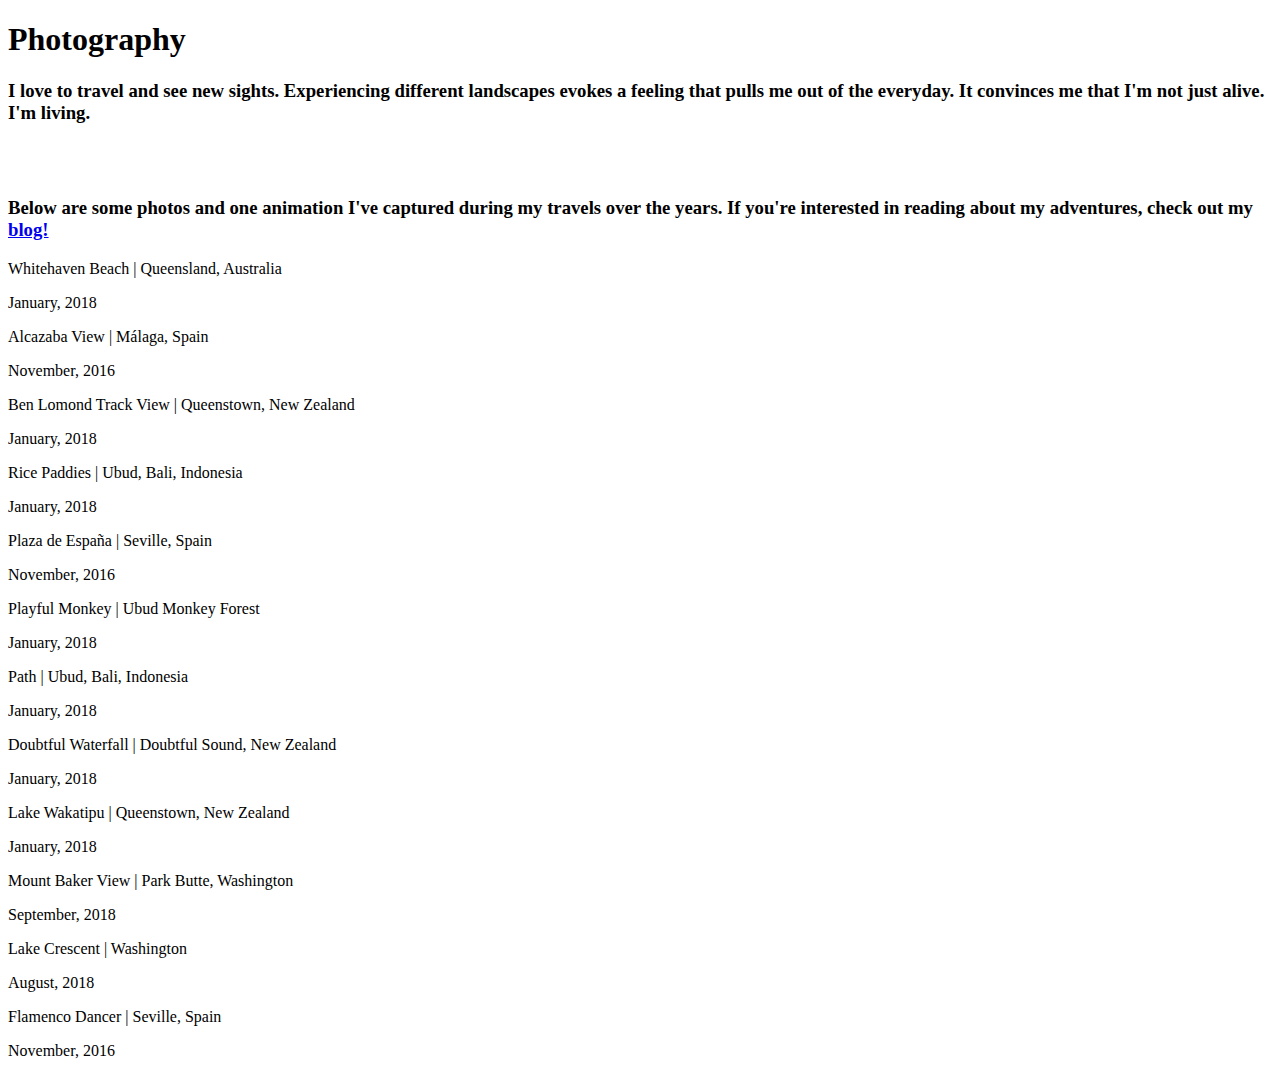
==== photog.html @ c1360b23 "added files via upload" ====
<!DOCTYPE html>
<html lang="en" dir="ltr">

<head>
  <link rel="stylesheet" href="css/style.css">
  <link href="https://fonts.googleapis.com/css?family=Raleway" rel="stylesheet">
  <link href="https://fonts.googleapis.com/css?family=Charmonman|Dancing+Script|Quattrocento|Raleway|Satisfy" rel="stylesheet">
  <link rel="stylesheet" href="https://stackpath.bootstrapcdn.com/bootstrap/4.2.1/css/bootstrap.min.css" integrity="sha384-GJzZqFGwb1QTTN6wy59ffF1BuGJpLSa9DkKMp0DgiMDm4iYMj70gZWKYbI706tWS" crossorigin="anonymous">
  <link href="https://fonts.googleapis.com/css?family=Handlee" rel="stylesheet">
  <link href="https://fonts.googleapis.com/css?family=Open+Sans:300" rel="stylesheet">
  <link rel="stylesheet" href="https://use.fontawesome.com/releases/v5.7.1/css/all.css" integrity="sha384-fnmOCqbTlWIlj8LyTjo7mOUStjsKC4pOpQbqyi7RrhN7udi9RwhKkMHpvLbHG9Sr" crossorigin="anonymous">
  <meta charset="utf-8">

  <script src="https://code.jquery.com/jquery-3.3.1.slim.min.js" integrity="sha384-q8i/X+965DzO0rT7abK41JStQIAqVgRVzpbzo5smXKp4YfRvH+8abtTE1Pi6jizo" crossorigin="anonymous"></script>
  <script src="https://cdnjs.cloudflare.com/ajax/libs/popper.js/1.14.6/umd/popper.min.js" integrity="sha384-wHAiFfRlMFy6i5SRaxvfOCifBUQy1xHdJ/yoi7FRNXMRBu5WHdZYu1hA6ZOblgut" crossorigin="anonymous"></script>
  <script src="https://stackpath.bootstrapcdn.com/bootstrap/4.2.1/js/bootstrap.min.js" integrity="sha384-B0UglyR+jN6CkvvICOB2joaf5I4l3gm9GU6Hc1og6Ls7i6U/mkkaduKaBhlAXv9k" crossorigin="anonymous"></script>
</head>

  <title>Janee McNeil Photography</title>
</head>

<body class="photogbody">
  <div class="photogintro">
      <h1 class="photogheader">Photography</h1>
      <h3 class="photogquote">I love to travel and see new sights. Experiencing different landscapes evokes a feeling that pulls me out of the everyday. It convinces me that I'm not just alive. I'm <strong>living</strong>.</h3>
    </br>
    </br>
    <h3 class="photogquote">Below are some photos and one animation I've captured during my travels over the years. If you're interested in reading about my adventures, check out my <a class="photogquote" href="https://janeetravels.wordpress.com">blog!</a></h3>
    <i class="fas fa-angle-down down-arrow fa-4x"></i>
  </div>


  <!-- <div id="carouselExampleControls" class="carousel slide" data-ride="carousel">
    <div class="carousel-inner">

      <div class= "carousel-item active" data-interval= "1000">
        <img src= "images/airlie.jpg" class="d-block w-100"/>
      </div>

      <div class="carousel-item" data-interval="1000">
        <img src="images/supmtn.jpg" class="d-block w-100"/>
      </div>
    </div>
    <a class="carousel-control-prev" href="#carouselExampleControls" role="button" data-slide="prev">
    <span class="carousel-control-prev-icon" aria-hidden="true"></span>
    <span class="sr-only">Previous</span>
  </a>
  <a class="carousel-control-next" href="#carouselExampleControls" role="button" data-slide="next">
    <span class="carousel-control-next-icon" aria-hidden="true"></span>
    <span class="sr-only">Next</span>
  </a>
</div> -->




<div class="parallax1">

</div>

      <div class="filler">
        <p class="photo-description">
          Whitehaven Beach | Queensland, Australia
        </p>
        <p class="sub-description">
          January, 2018
        </p>
      </div>

      <div class="parallax2">

      </div>
      <div class="filler">
        <p class="photo-description">
          Alcazaba View | Málaga, Spain
        </p>
        <p class="sub-description">
          November, 2016
        </p>
      </div>

      <div class="parallax3">

      </div>
      <div class="filler">
        <p class="photo-description">
          Ben Lomond Track View | Queenstown, New Zealand
        </p>
        <p class="sub-description">
          January, 2018
        </p>
      </div>

      <div class="parallax4">

      </div>
      <div class="filler">
        <p class="photo-description">
          Rice Paddies | Ubud, Bali, Indonesia
        </p>
        <p class="sub-description">
          January, 2018
        </p>
      </div>


      <div class="parallax5">

      </div>
      <div class="filler">
        <p class="photo-description">
          Plaza de España | Seville, Spain
        </p>
        <p class="sub-description">
          November, 2016
        </p>
      </div>

      <div class="parallax6">

      </div>
      <div class="filler">
        <p class="photo-description">
          Playful Monkey | Ubud Monkey Forest
        </p>
        <p class="sub-description">
          January, 2018
        </p>
      </div>

      <div class="parallax7">

      </div>
      <div class="filler">
        <p class="photo-description">
          Path | Ubud, Bali, Indonesia
        </p>
        <p class="sub-description">
          January, 2018
        </p>
      </div>

      <div class="parallax8">

      </div>
      <div class="filler">
        <p class="photo-description">
          Doubtful Waterfall | Doubtful Sound, New Zealand
        </p>
        <p class="sub-description">
          January, 2018
        </p>
      </div>

      <div class="parallax9">

      </div>
      <div class="filler">
        <p class="photo-description">
          Lake Wakatipu | Queenstown, New Zealand
        </p>
        <p class="sub-description">
          January, 2018
        </p>
      </div>

      <div class="parallax10">

      </div>
      <div class="filler">
        <p class="photo-description">
          Mount Baker View | Park Butte, Washington
        </p>
        <p class="sub-description">
          September, 2018
        </p>
      </div>

      <div class="parallax11">

      </div>
      <div class="filler">
        <p class="photo-description">
          Lake Crescent | Washington
        </p>
        <p class="sub-description">
          August, 2018
        </p>
      </div>

      <div class="parallax12">

      </div>
      <div class="filler">
        <p class="photo-description">
          Flamenco Dancer | Seville, Spain
        </p>
        <p class="sub-description">
          November, 2016
        </p>
      </div>


</body>

</html>
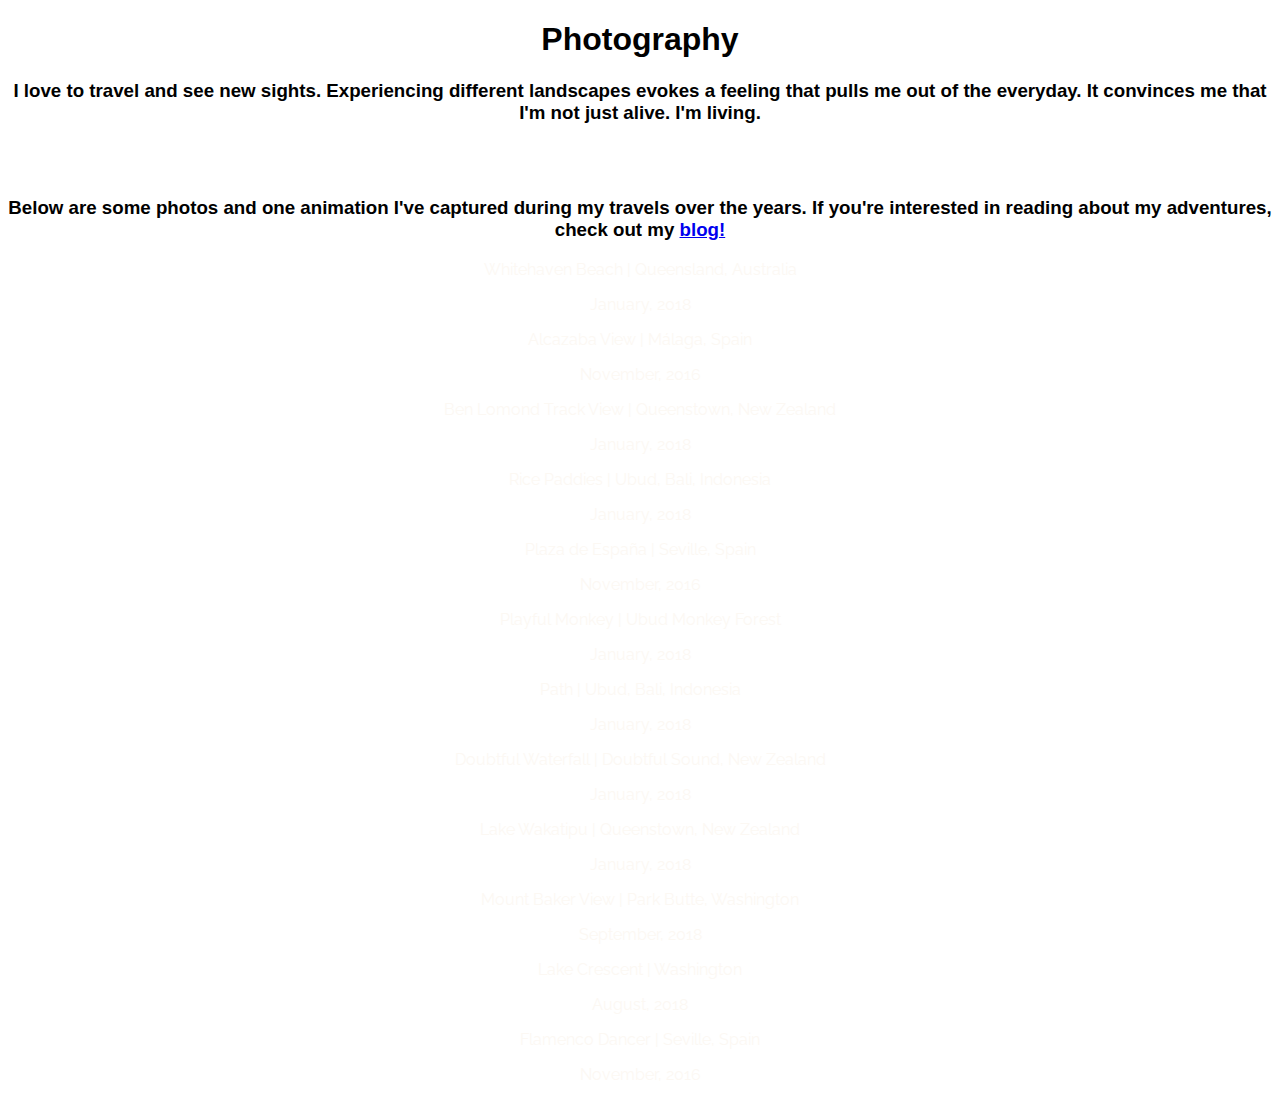
==== commit a6e4f13d: "updated href to /CSS" ====
--- a/photog.html
+++ b/photog.html
@@ -2,7 +2,7 @@
 <html lang="en" dir="ltr">
 
 <head>
-  <link rel="stylesheet" href="css/style.css">
+  <link rel="stylesheet" href="/CSS/style.css">
   <link href="https://fonts.googleapis.com/css?family=Raleway" rel="stylesheet">
   <link href="https://fonts.googleapis.com/css?family=Charmonman|Dancing+Script|Quattrocento|Raleway|Satisfy" rel="stylesheet">
   <link rel="stylesheet" href="https://stackpath.bootstrapcdn.com/bootstrap/4.2.1/css/bootstrap.min.css" integrity="sha384-GJzZqFGwb1QTTN6wy59ffF1BuGJpLSa9DkKMp0DgiMDm4iYMj70gZWKYbI706tWS" crossorigin="anonymous">
--- a/CSS/style.css
+++ b/CSS/style.css
@@ -0,0 +1,178 @@
+.satisfy{
+  color: #6E7DA2;
+  margin: 0 0 0 0;
+  padding-top: 50px;
+  padding-bottom: 10px;
+font-family: 'Satisfy', cursive;
+font-size: 90px;
+font-weight: lighter;
+}
+
+.intro{
+  background-color: #aedadd;
+  height: 660px;
+  /*overflow: auto;*/
+  position: relative;
+  margin-bottom: 0;
+}
+
+.surprise{
+  margin: 1em;
+}
+
+body{
+  margin: 0 0 0 0;
+  text-align: center;
+  font-family: sans-serif;
+}
+
+p{
+  font-family: 'Raleway', sans-serif;
+  color: #fcf8f3;
+}
+
+.subheader{
+  font-size: 20px;
+  color: #fcf8f3;
+  font-weight: bold;
+}
+
+.eduinfo{
+  color: black;
+  /*width: 200px;
+  /*padding: 0 0 0 30em;*/
+  text-align: left;
+  line-height: 1.5;
+}
+
+#webdev{
+  font-size: 40px;
+  margin: 145px 0 32px 0;
+  color: #db996c;
+}
+
+.skill-row{
+overflow: auto;
+width: 50%;
+margin: 2em auto 2em auto;
+text-align: left;
+}
+
+#reading-img{
+  /*margin: 20px;
+  padding: 2em;*/
+  border-radius: 100%;
+  background-color: #e57b5e;
+  margin-right: 1em;
+  float: left;
+  width: 25%;
+}
+
+#codeicon{
+  /*margin: 20px;
+  padding: 2em;*/
+  border-radius: 100%;
+  margin-left: 1em;
+  float: right;
+  width: 25%;
+}
+
+#myskills{
+  font-size: 30px;
+  margin: 0;
+  padding: 10px;
+  color: black;
+}
+
+table{
+  width:50%;
+  margin-left: 25%;
+}
+
+td{
+  font-family: 'Raleway', sans-serif;
+  color: black;
+  padding: 10px;
+  text-align: left;
+}
+
+.middle{
+  overflow: auto;
+  background-color: #fcf8f3;
+  margin: 0;
+}
+
+/*.mtn{
+
+  height: 200px;
+  width: 100%;
+}*/
+.skills{
+  height: 200px;
+  background-color: #db996c;
+  margin: 0;
+}
+
+
+.bottomcloud{
+  position: absolute;
+  top: 20%;
+  right: 15%;
+}
+
+.topcloud{
+  position: absolute;
+  top: 3%;
+  left: 10% ;
+}
+
+
+
+hr{
+  margin: 0;
+}
+
+.bottom-container{
+  background-color: #aedadd;
+  position: relative;
+  margin: 0 0 0 0;
+
+  overflow: auto;
+}
+
+.butn {
+  -webkit-border-radius: 15;
+  -moz-border-radius: 15;
+  border-radius: 15px;
+  -webkit-box-shadow: 0px 1px 3px fcf8f3;
+  -moz-box-shadow: 0px 1px 3px fcf8f3;
+  box-shadow: 0px 1px 3px fcf8f3;
+    font-family: sans-serif;
+  color: #fcf8f3;
+  font-size: 20px;
+  background: #db996c;
+  padding: 10px 20px 10px 20px;
+  text-decoration: none;
+  margin: 5em;
+}
+
+.butn:hover {
+  background: #fcf8f3;
+  text-decoration: none;
+  color: #db996c;
+}
+
+.footer-link{
+  font-family: 'Raleway', sans-serif;
+  color: black;
+  margin: 7em;
+  text-decoration: none;
+}
+
+.footer-link:hover{
+  color: #fcf8f3;
+}
+
+.copyright{
+  font-size: 0.75rem;
+}
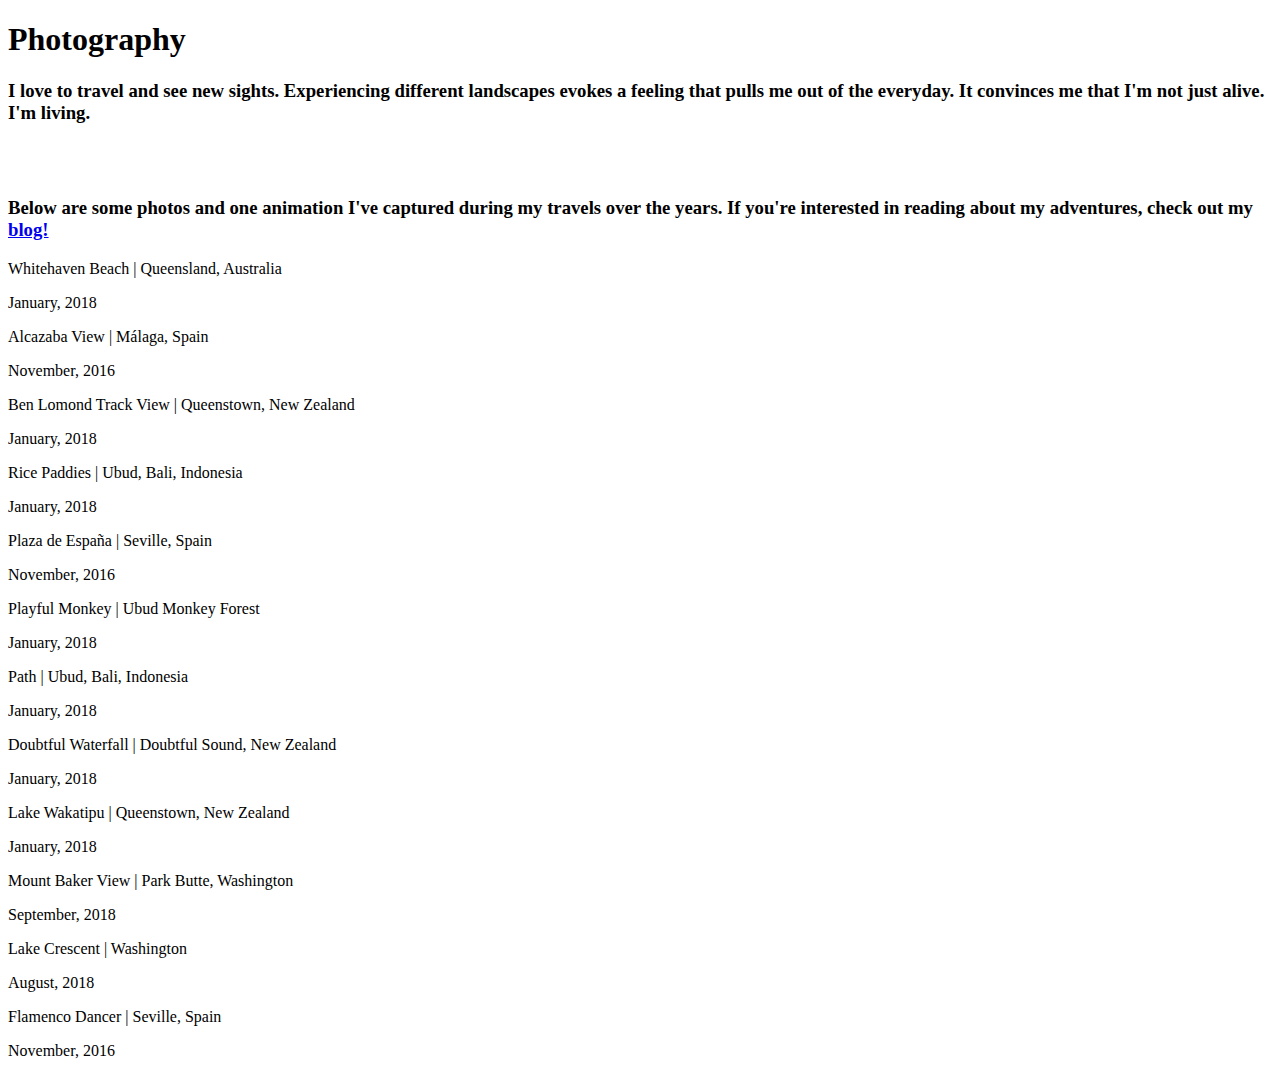
==== commit 7d60e596: "changed href to /css" ====
--- a/photog.html
+++ b/photog.html
@@ -2,7 +2,7 @@
 <html lang="en" dir="ltr">
 
 <head>
-  <link rel="stylesheet" href="/CSS/style.css">
+  <link rel="stylesheet" href="/css/style.css">
   <link href="https://fonts.googleapis.com/css?family=Raleway" rel="stylesheet">
   <link href="https://fonts.googleapis.com/css?family=Charmonman|Dancing+Script|Quattrocento|Raleway|Satisfy" rel="stylesheet">
   <link rel="stylesheet" href="https://stackpath.bootstrapcdn.com/bootstrap/4.2.1/css/bootstrap.min.css" integrity="sha384-GJzZqFGwb1QTTN6wy59ffF1BuGJpLSa9DkKMp0DgiMDm4iYMj70gZWKYbI706tWS" crossorigin="anonymous">
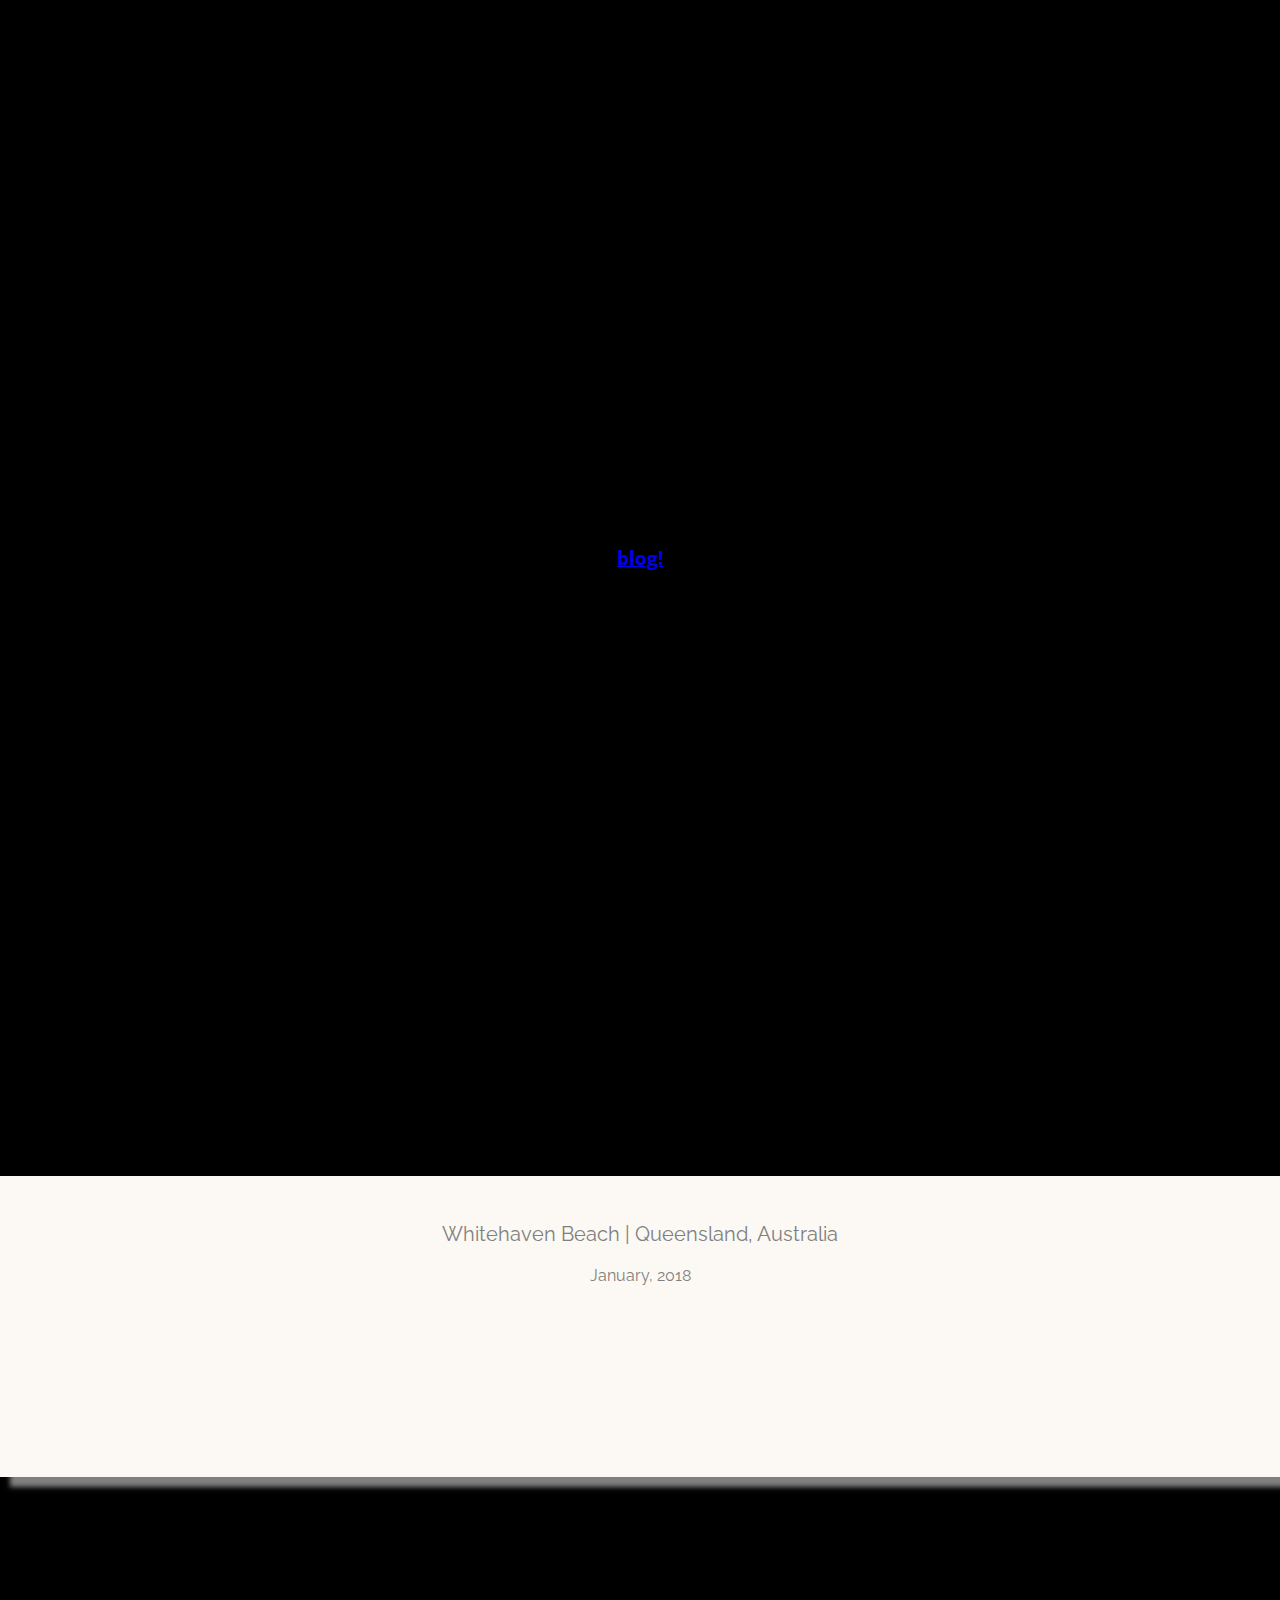
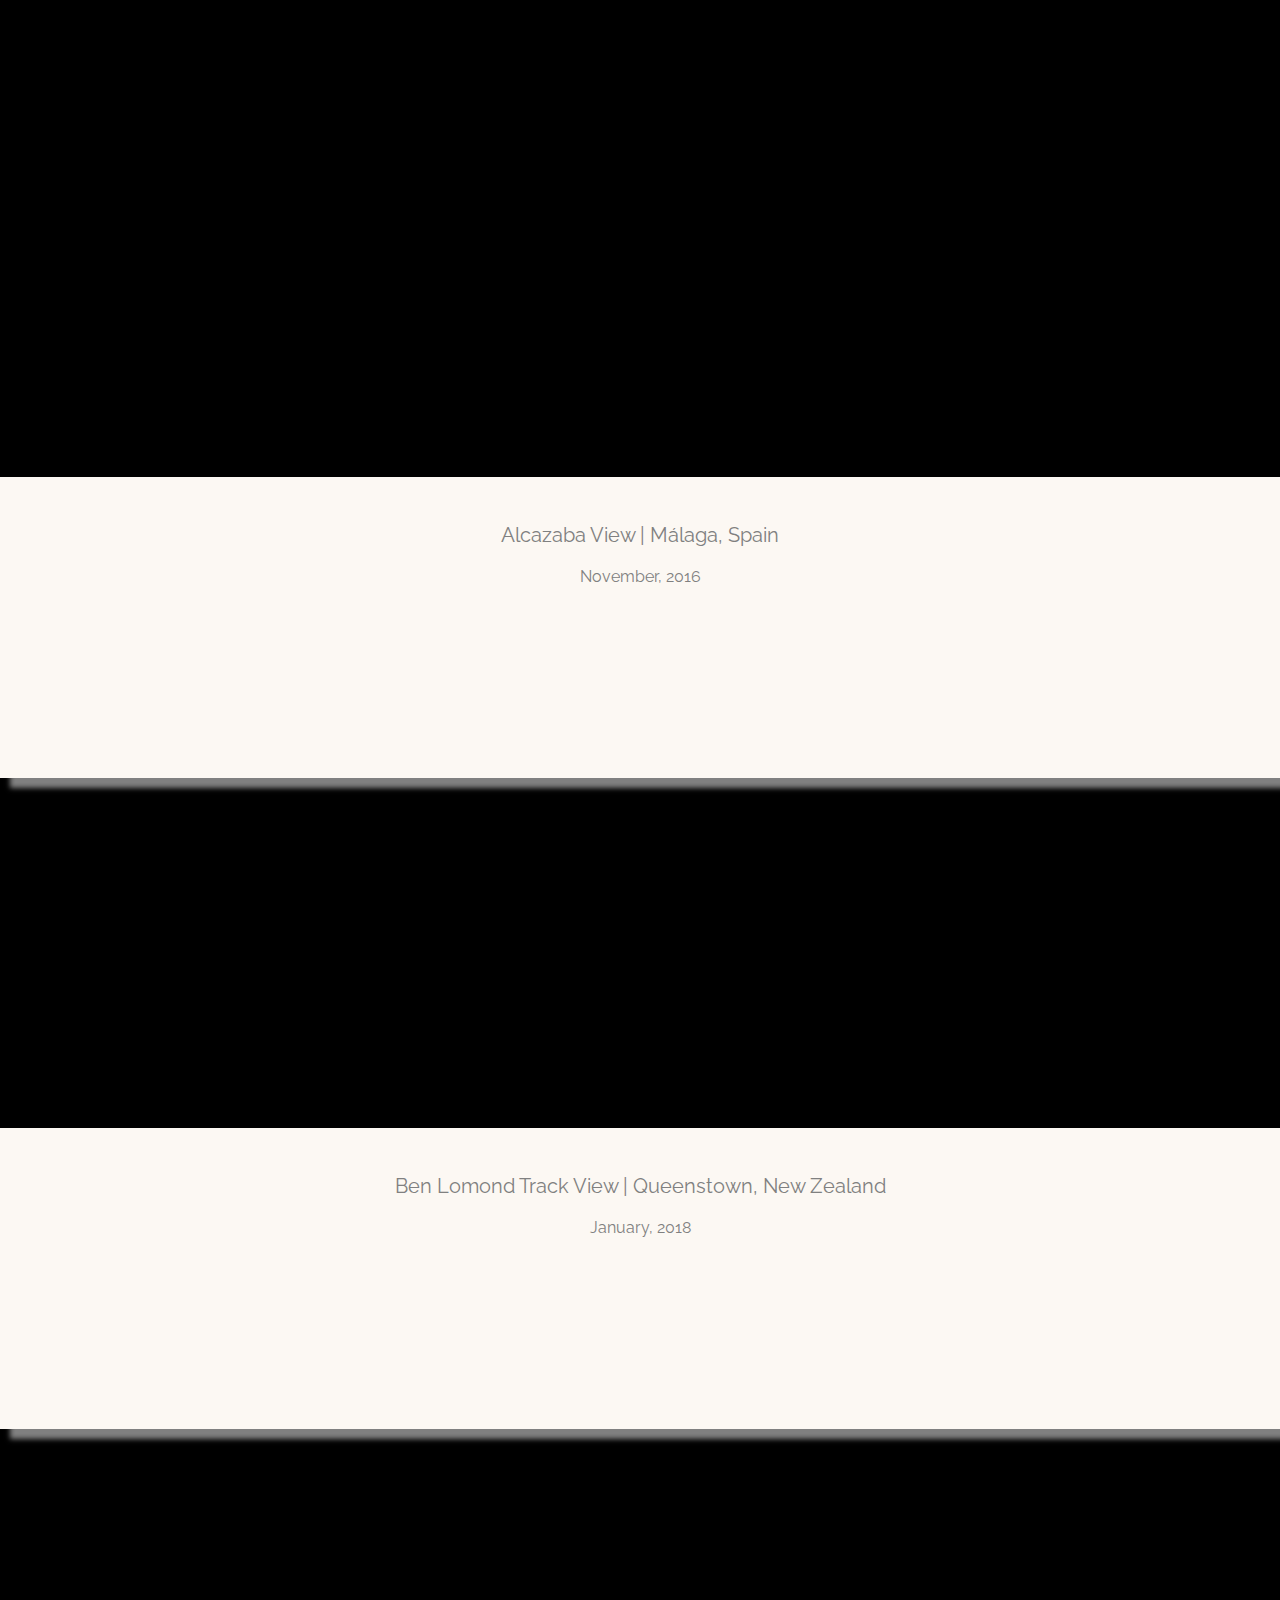
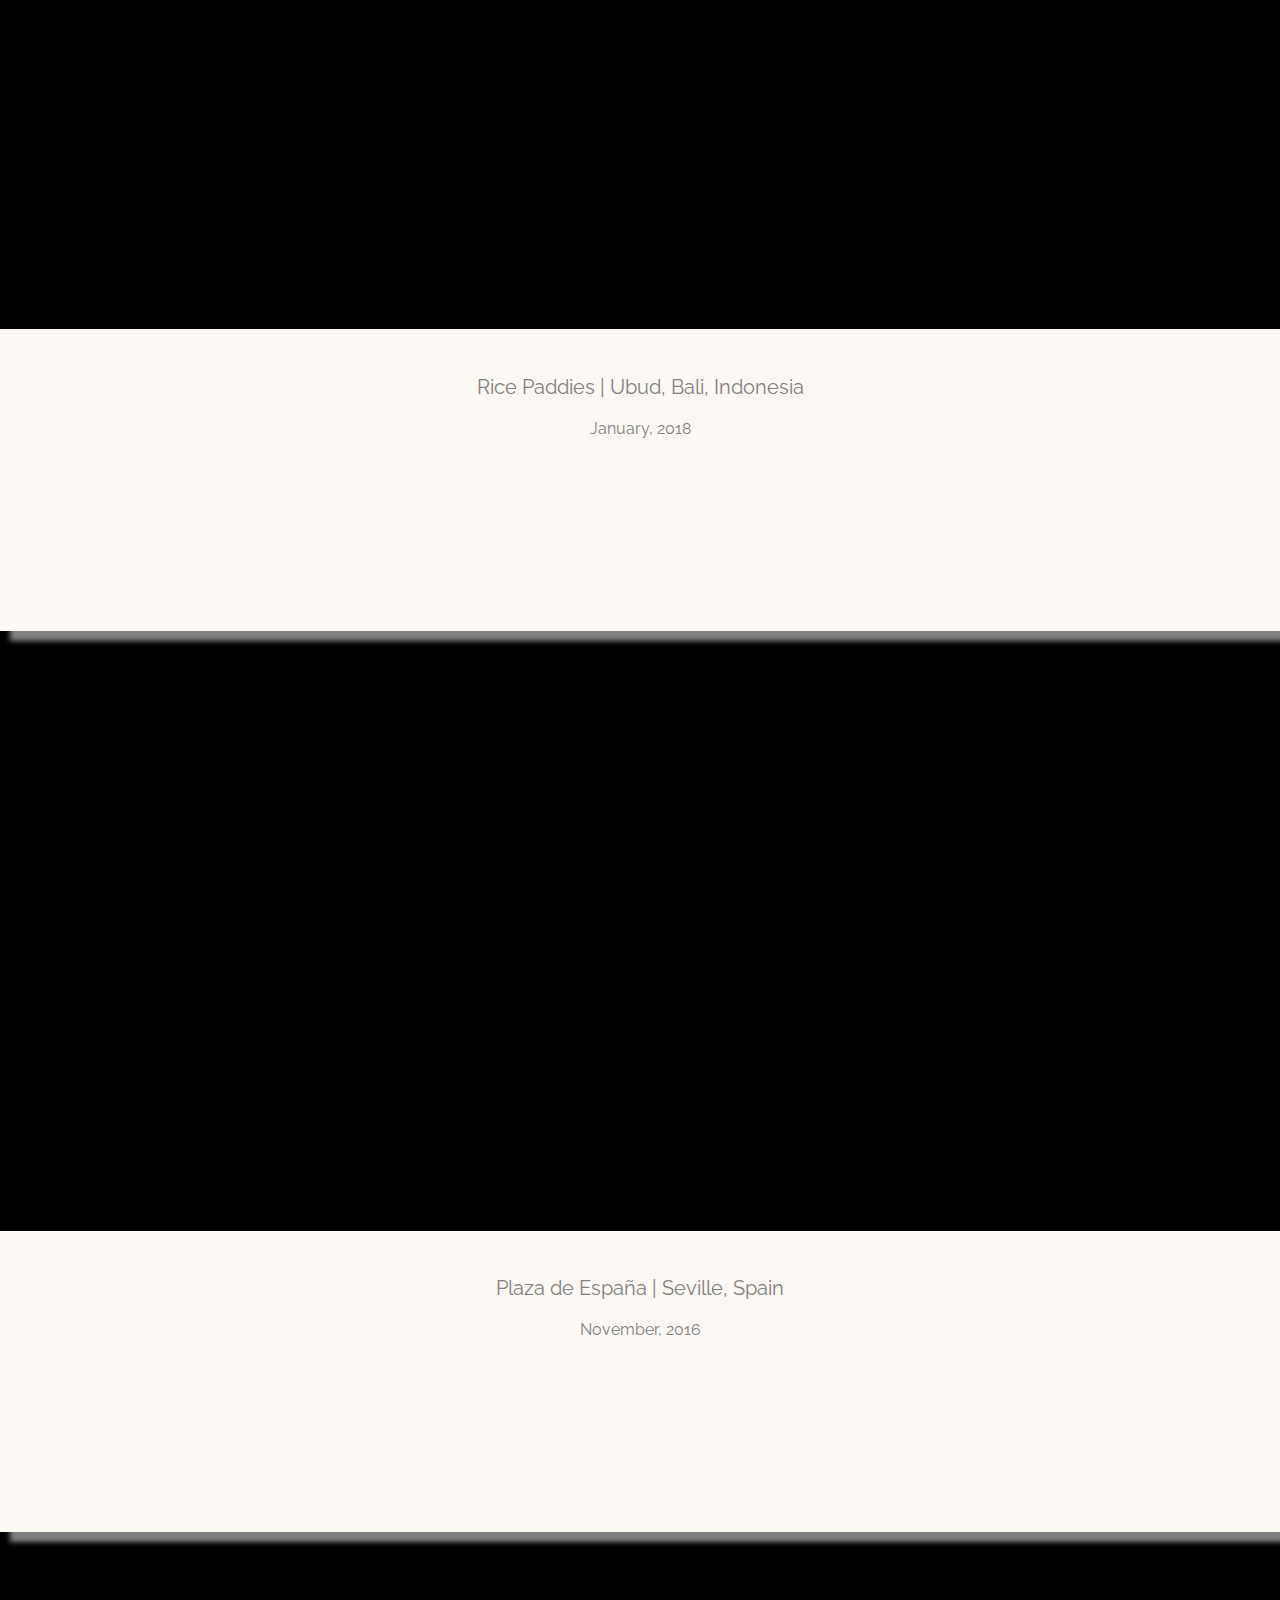
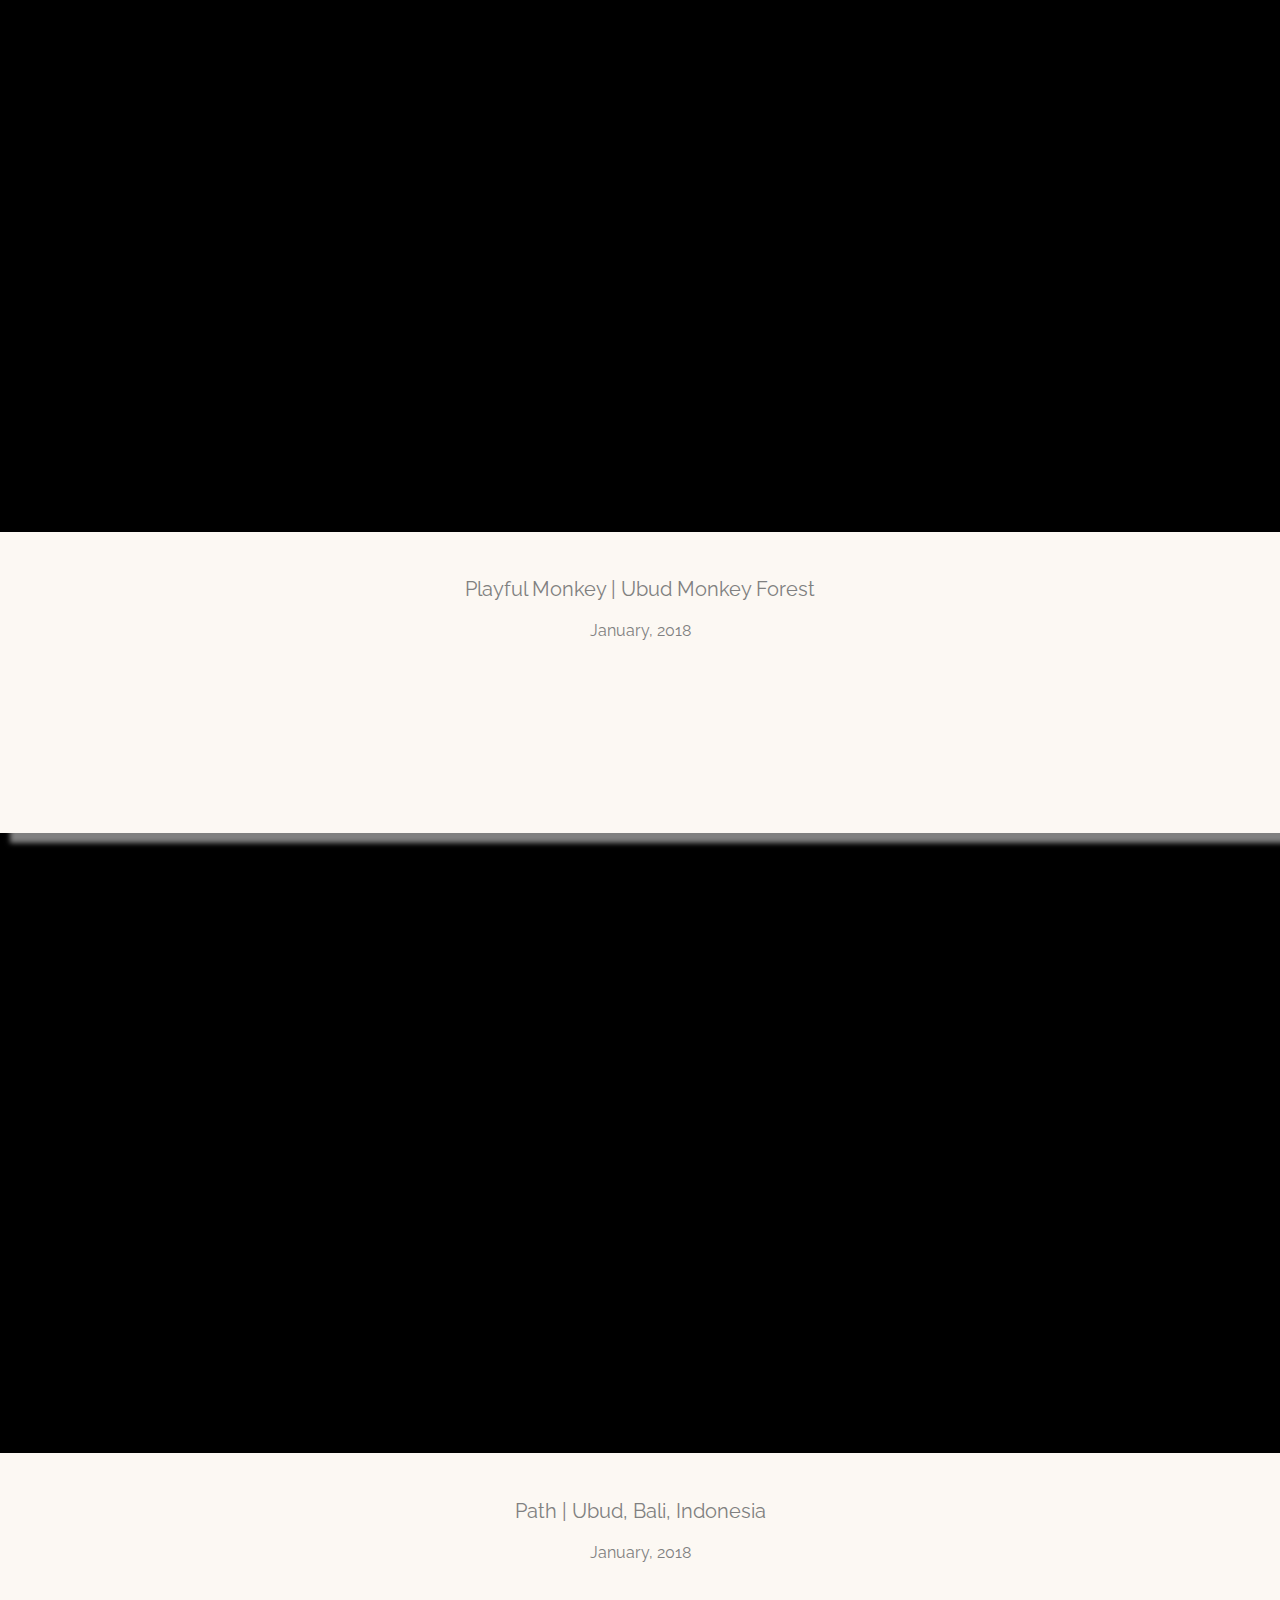
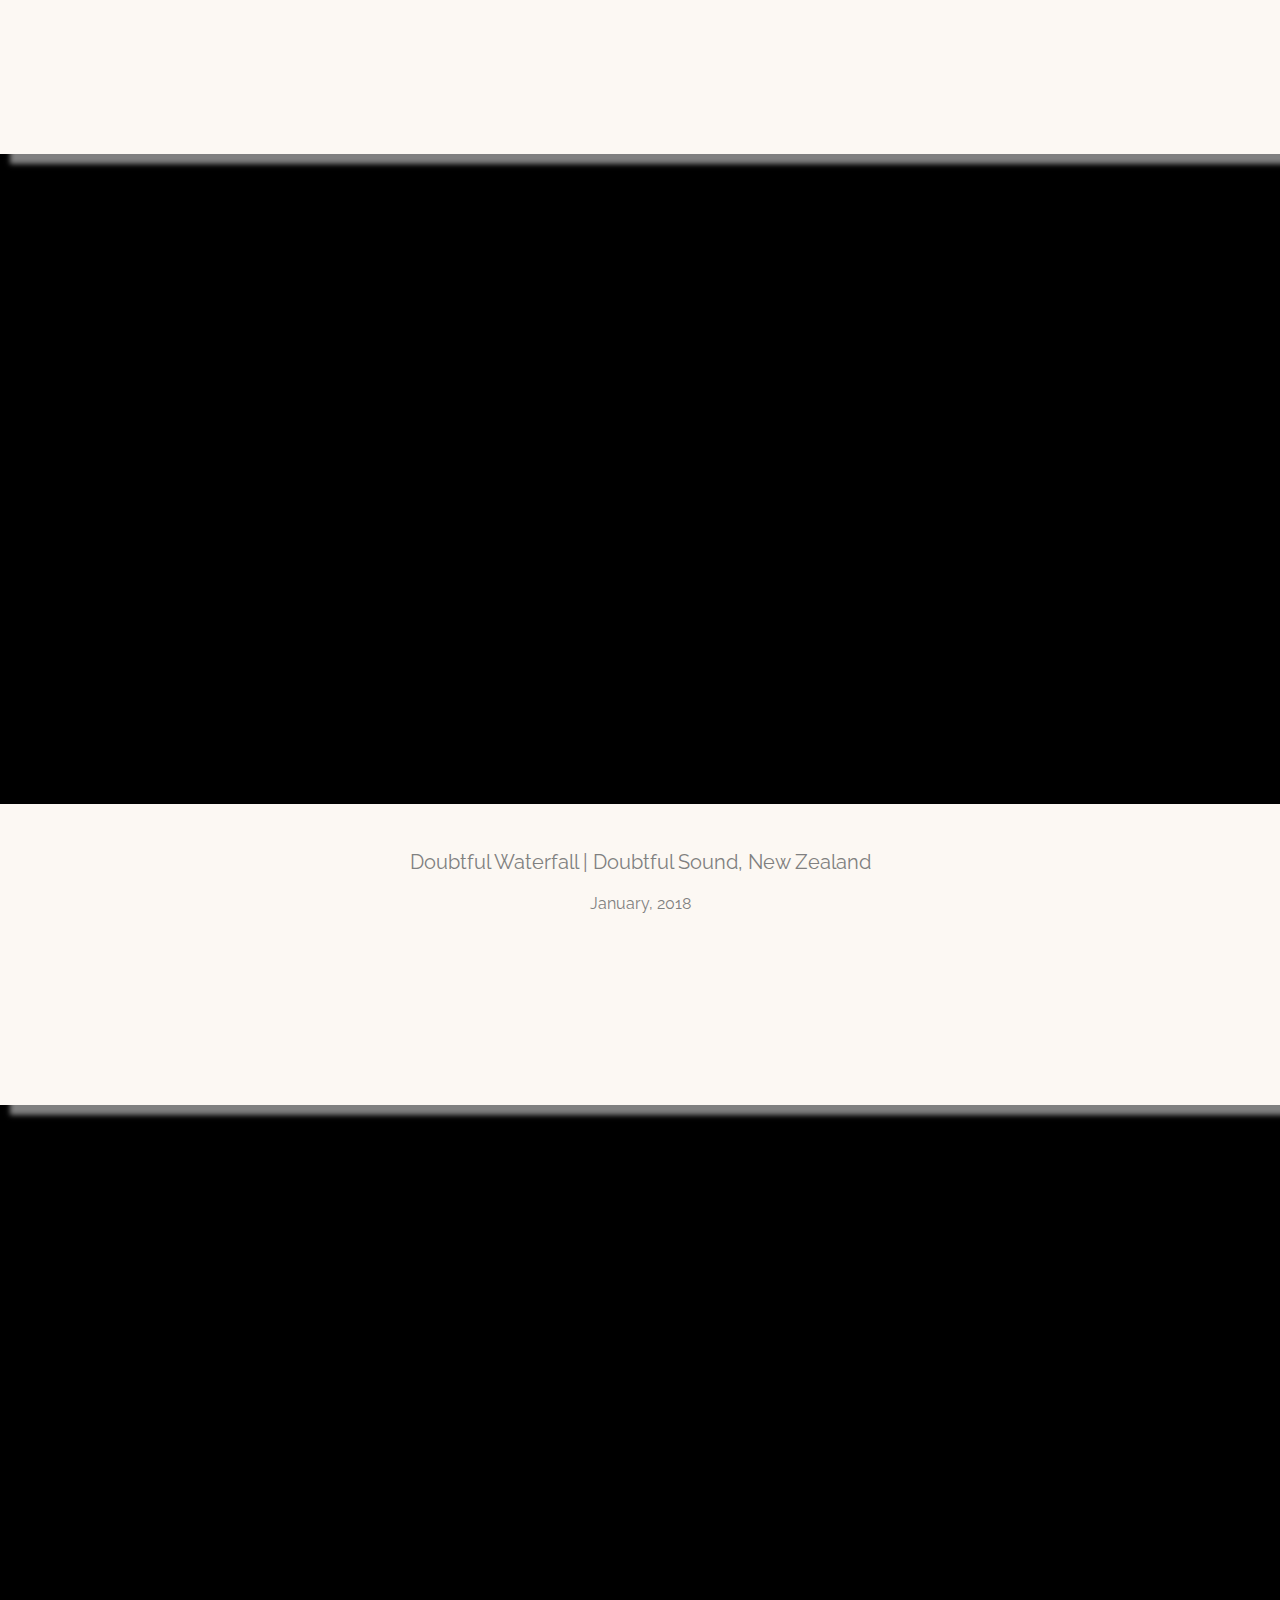
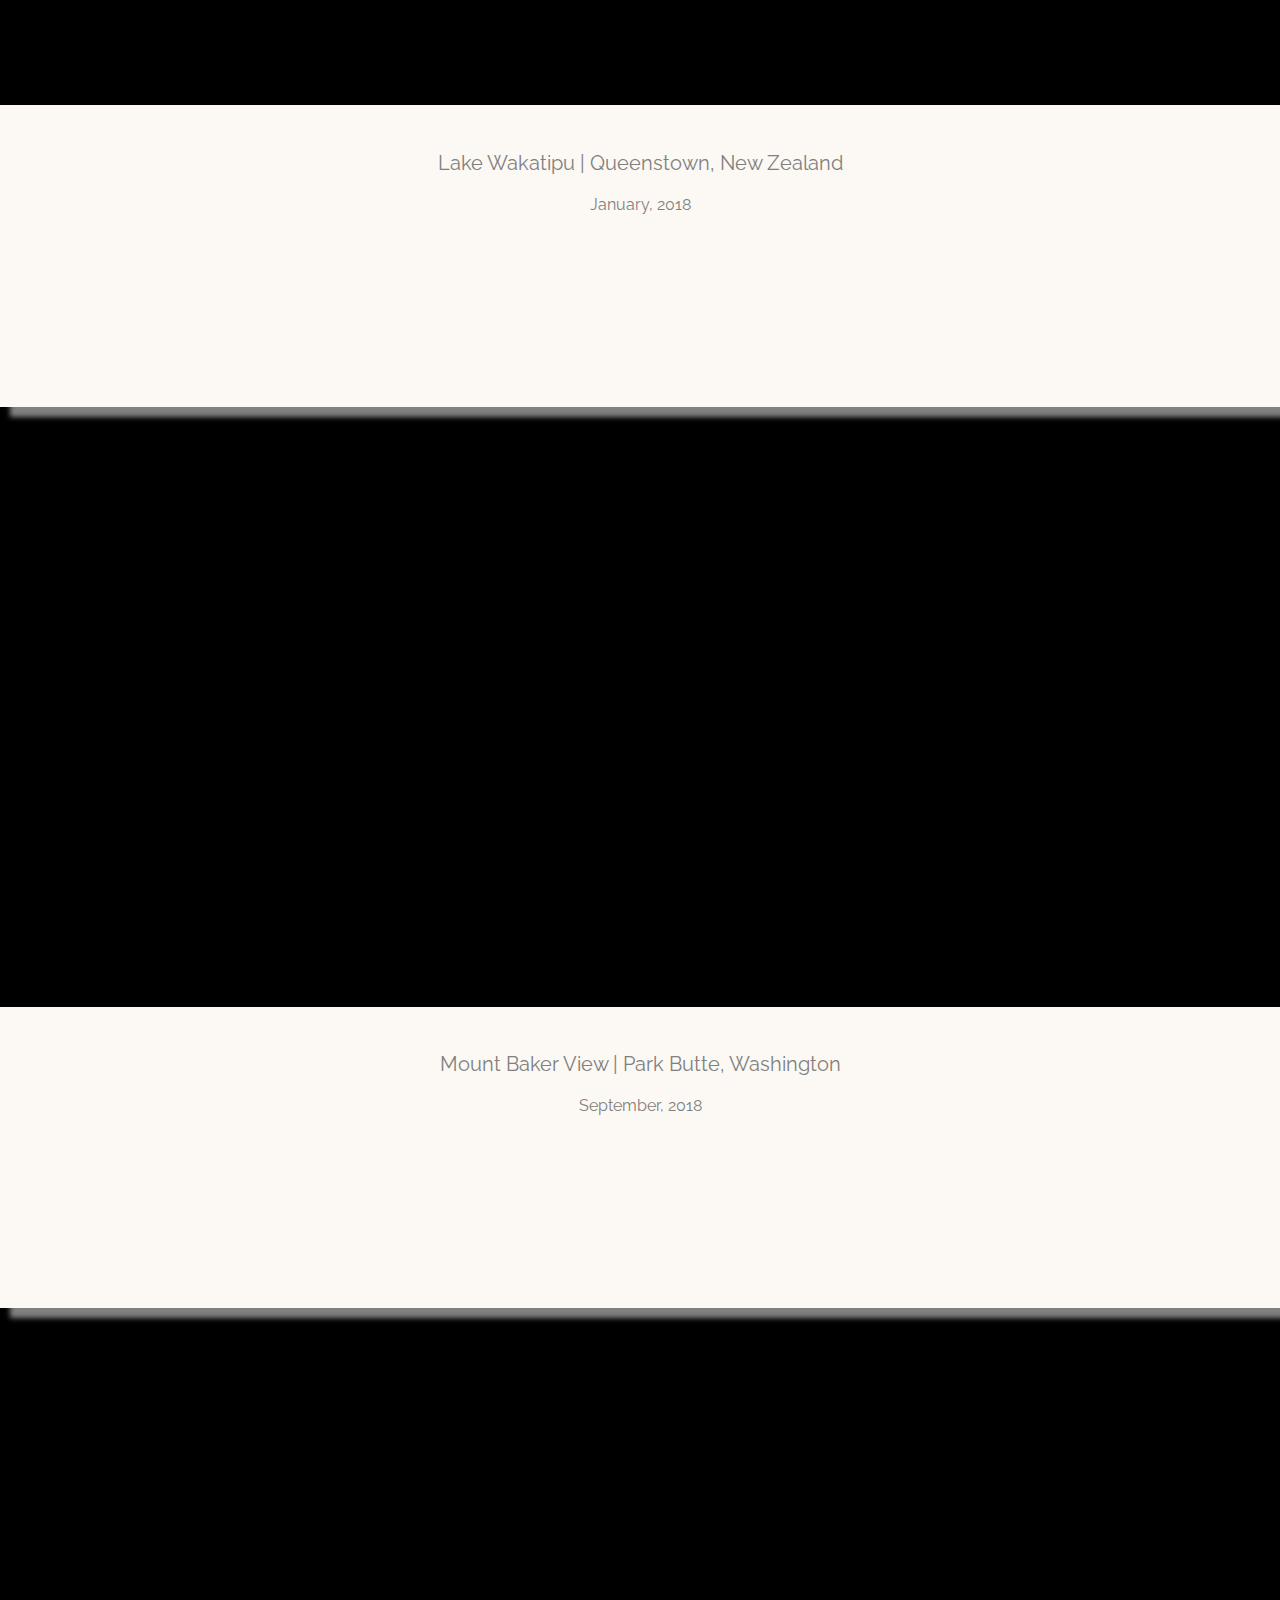
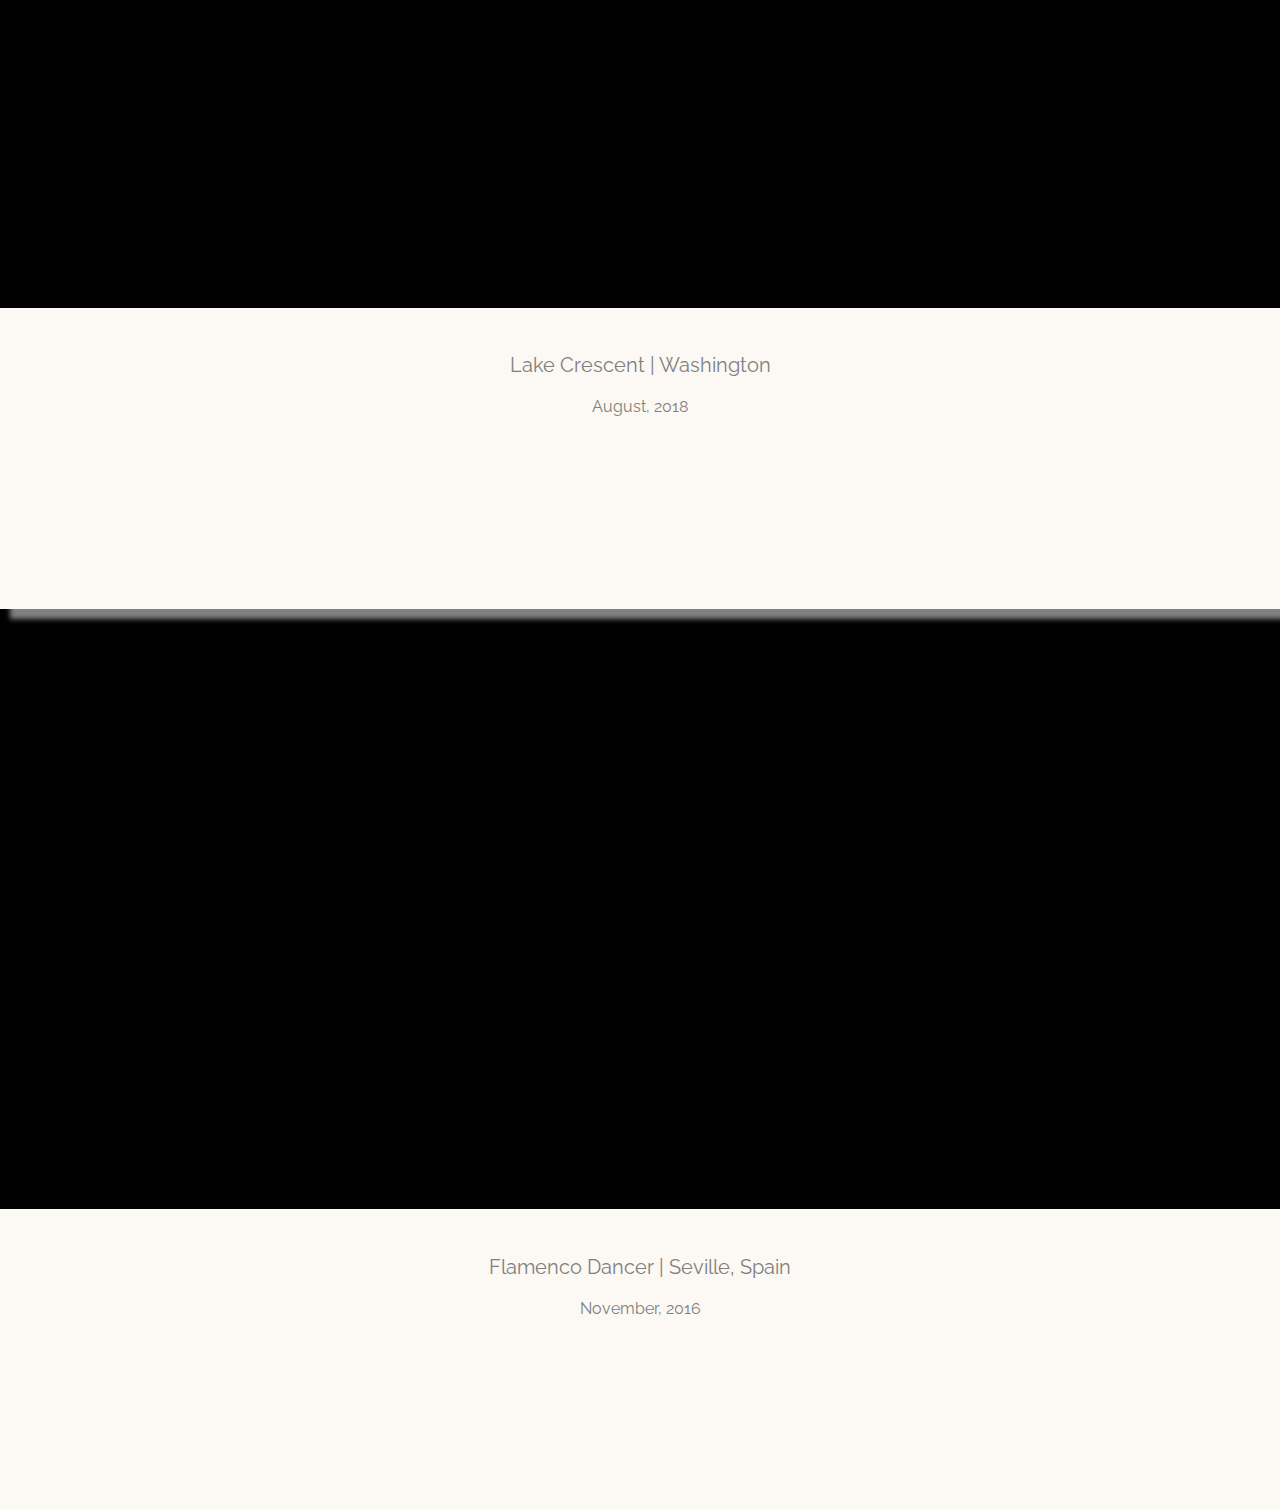
==== commit fb5a2f1f: "changed css href" ====
--- a/photog.html
+++ b/photog.html
@@ -2,7 +2,7 @@
 <html lang="en" dir="ltr">
 
 <head>
-  <link rel="stylesheet" href="/css/style.css">
+  <link rel="stylesheet" href="CSS/style.css">
   <link href="https://fonts.googleapis.com/css?family=Raleway" rel="stylesheet">
   <link href="https://fonts.googleapis.com/css?family=Charmonman|Dancing+Script|Quattrocento|Raleway|Satisfy" rel="stylesheet">
   <link rel="stylesheet" href="https://stackpath.bootstrapcdn.com/bootstrap/4.2.1/css/bootstrap.min.css" integrity="sha384-GJzZqFGwb1QTTN6wy59ffF1BuGJpLSa9DkKMp0DgiMDm4iYMj70gZWKYbI706tWS" crossorigin="anonymous">
--- a/CSS/style.css
+++ b/CSS/style.css
@@ -0,0 +1,389 @@
+.satisfy{
+  color: #6E7DA2;
+  margin: 0 0 0 0;
+  padding-top: 50px;
+  padding-bottom: 10px;
+font-family: 'Satisfy', cursive;
+font-size: 90px;
+font-weight: lighter;
+}
+
+.intro{
+  background-color: #aedadd;
+  height: 660px;
+  /*overflow: auto;*/
+  position: relative;
+  margin-bottom: 0;
+}
+
+.surprise{
+  margin: 1em;
+}
+
+body{
+  margin: 0 0 0 0;
+  text-align: center;
+  font-family: sans-serif;
+}
+
+
+p{
+  font-family: 'Raleway', sans-serif;
+  color: #fcf8f3;
+}
+
+
+.subheader{
+  font-size: 20px;
+  color: #fcf8f3;
+  font-weight: bold;
+}
+
+.eduinfo{
+  color: black;
+  /*width: 200px;
+  /*padding: 0 0 0 30em;*/
+  text-align: left;
+  line-height: 1.5;
+}
+
+#webdev{
+  font-size: 40px;
+  margin: 145px 0 32px 0;
+  color: #db996c;
+}
+
+.skill-row{
+overflow: auto;
+width: 50%;
+margin: 2em auto 2em auto;
+text-align: left;
+}
+
+#reading-img{
+  /*margin: 20px;
+  padding: 2em;*/
+  border-radius: 100%;
+  background-color: #e57b5e;
+  margin-right: 1em;
+  float: left;
+  width: 25%;
+}
+
+#codeicon{
+  /*margin: 20px;
+  padding: 2em;*/
+  border-radius: 100%;
+  margin-left: 1em;
+  float: right;
+  width: 25%;
+}
+
+#myskills{
+  font-size: 30px;
+  margin: 0;
+  padding: 10px;
+  color: black;
+}
+
+table{
+  width:50%;
+  margin-left: 25%;
+}
+
+td{
+  font-family: 'Raleway', sans-serif;
+  color: black;
+  padding: 10px;
+  text-align: left;
+}
+
+.middle{
+  overflow: auto;
+  background-color: #fcf8f3;
+  margin: 0;
+}
+
+/*.mtn{
+
+  height: 200px;
+  width: 100%;
+}*/
+.skills{
+  height: 200px;
+  background-color: #db996c;
+  margin: 0;
+}
+
+
+.bottomcloud{
+  position: absolute;
+  top: 20%;
+  right: 15%;
+}
+
+.topcloud{
+  position: absolute;
+  top: 3%;
+  left: 10% ;
+}
+
+
+
+hr{
+  margin: 0;
+}
+
+.bottom-container{
+  background-color: #aedadd;
+  position: relative;
+  margin: 0 0 0 0;
+  overflow: auto;
+}
+
+.butn {
+  -webkit-border-radius: 15;
+  -moz-border-radius: 15;
+  border-radius: 15px;
+  -webkit-box-shadow: 0px 1px 3px fcf8f3;
+  -moz-box-shadow: 0px 1px 3px fcf8f3;
+  box-shadow: 0px 1px 3px fcf8f3;
+    font-family: sans-serif;
+  color: #fcf8f3;
+  font-size: 20px;
+  background: #db996c;
+  padding: 10px 20px 10px 20px;
+  text-decoration: none;
+  margin: 5em;
+}
+
+.butn:hover {
+  background: #fcf8f3;
+  text-decoration: none;
+  color: #db996c;
+}
+
+.footer-link{
+  font-family: 'Raleway', sans-serif;
+  color: black;
+  margin: 2em;
+  text-decoration: none;
+}
+
+.footer-link:hover{
+  color: #fcf8f3;
+}
+
+.copyright{
+  font-size: 0.75rem;
+}
+
+/* Everything that follows is for photog.html page*/
+
+
+
+
+
+
+
+.photogintro{
+margin: 8% 20% 20%;
+}
+
+.photogheader{
+  font-family: 'Raleway', sans-serif;
+  font-size: 70px;
+  padding-bottom: 15%;
+}
+
+.photogquote{
+  font-family: 'Open Sans', sans-serif;
+  text-align: center;
+}
+
+@keyframes blink {
+  from {color: black;}
+  to {color: grey;}
+}
+
+.down-arrow{
+  align: bottom;
+  margin: 15% auto 10% auto;
+  animation-name: blink;
+  animation-duration: 2s;
+  animation-iteration-count: infinite;
+}
+
+.parallax1{
+  margin-top: 10%;
+  background-image:url('../images/airlie.jpg');
+  height: 350px;
+  /* width: 95%; */
+  /*object-fit: contain;*/
+  background-repeat: no-repeat;
+  background-attachment: fixed;
+  background-position: 50% 37%;
+  margin: auto;
+  background-size: contain;
+  /* text-align: center; */
+  border-bottom: : solid;
+}
+
+
+.parallax2{
+  background-image:url('../images/malaga.jpg');
+  height: 600px;
+  /*object-fit: contain;*/
+  background-repeat: no-repeat;
+  background-attachment: fixed;
+  background-position: 50% 27%;
+
+  padding: 0;
+  background-size: contain;
+
+}
+
+.parallax3{
+  background-image:url('../images/queenstown_view.jpg');
+  height: 350px;
+  /*object-fit: contain;*/
+  background-repeat: no-repeat;
+  background-attachment: fixed;
+  background-position: 50% 32%;
+
+  padding: 0;
+  background-size: contain;
+
+}
+
+.parallax4{
+  background-image:url('../images/ubud.jpg');
+  height: 500px;
+  /*object-fit: contain;*/
+  background-repeat: no-repeat;
+  background-attachment: fixed;
+  background-position: 50% 32%;
+
+  padding: 0;
+  background-size: contain;
+}
+
+.parallax5{
+  background-image:url('../images/plaza_de_espana.jpg');
+  height: 600px;
+  /*object-fit: contain;*/
+  background-repeat: no-repeat;
+  background-attachment: fixed;
+  background-position: 50% 27%;
+  padding: 0;
+  background-size: contain;
+}
+
+.parallax6{
+  background-image:url('../images/ubud_monkey.jpg');
+  height: 600px;
+  /*object-fit: contain;*/
+  background-repeat: no-repeat;
+  background-attachment: fixed;
+  background-position: 50% 17%;
+  padding: 0;
+  background-size: 45%;
+}
+
+.parallax7{
+  background-image:url('../images/monkey_banana.jpg');
+  height: 620px;
+  /*object-fit: contain;*/
+  background-blend-mode: color-burn;
+  background-repeat: no-repeat;
+  background-attachment: fixed;
+  background-position: 50% 22%;
+
+  padding: 0;
+  background-size: 45%;
+}
+
+.parallax8{
+  background-image:url('../images/doubtful_fall.jpg');
+  background-blend-mode: darken;
+  height: 650px;
+  /*object-fit: contain;*/
+  background-repeat: no-repeat;
+  background-attachment: fixed;
+  background-position: 50% 17%;
+
+  padding: 0;
+  background-size: 35%;
+}
+
+.parallax9{
+  background-image:url('../images/queenstown_flower.jpg');
+  height: 600px;
+  /*object-fit: contain;*/
+  background-repeat: no-repeat;
+  background-attachment: fixed;
+  background-position: 50% 0;
+
+  padding: 0;
+  background-size: 35%;
+}
+
+.parallax10{
+  background-image:url('../images/mt_baker.jpg');
+  height: 600px;
+  /*object-fit: contain;*/
+  background-repeat: no-repeat;
+  background-attachment: fixed;
+  background-position: 50% 22%;
+
+  padding: 0;
+  background-size: 50%;
+}
+
+.parallax11{
+  background-image:url('../images/supmtn.jpg');
+  height: 600px;
+  /*object-fit: contain;*/
+  background-repeat: no-repeat;
+  background-attachment: fixed;
+  background-position: 50% 27%;
+
+  padding: 0;
+  background-size: contain;
+}
+
+.parallax12{
+  background-image:url('../images/sevilla_flamenco.gif');
+  height: 600px;
+  /*object-fit: contain;*/
+  background-repeat: no-repeat;
+  background-attachment: fixed;
+  background-position: 50% 57%;
+
+  padding: 0;
+  background-size: 50%;
+}
+
+.filler{
+  padding: 2%;
+  height: 250px;
+  /* border: inset 1px #fcf8f3; */
+  background-color: #fcf8f3;
+  box-shadow: 10px 10px 5px grey;
+}
+
+.photo-description{
+  align: bottom;
+  color: grey;
+  font-size: 20px;
+}
+
+.sub-description{
+  color: grey;
+  font-size; 17px;
+}
+
+.photogbody{
+  background-color: black; /*#fcf8f3;*/
+  text-align: center;
+}
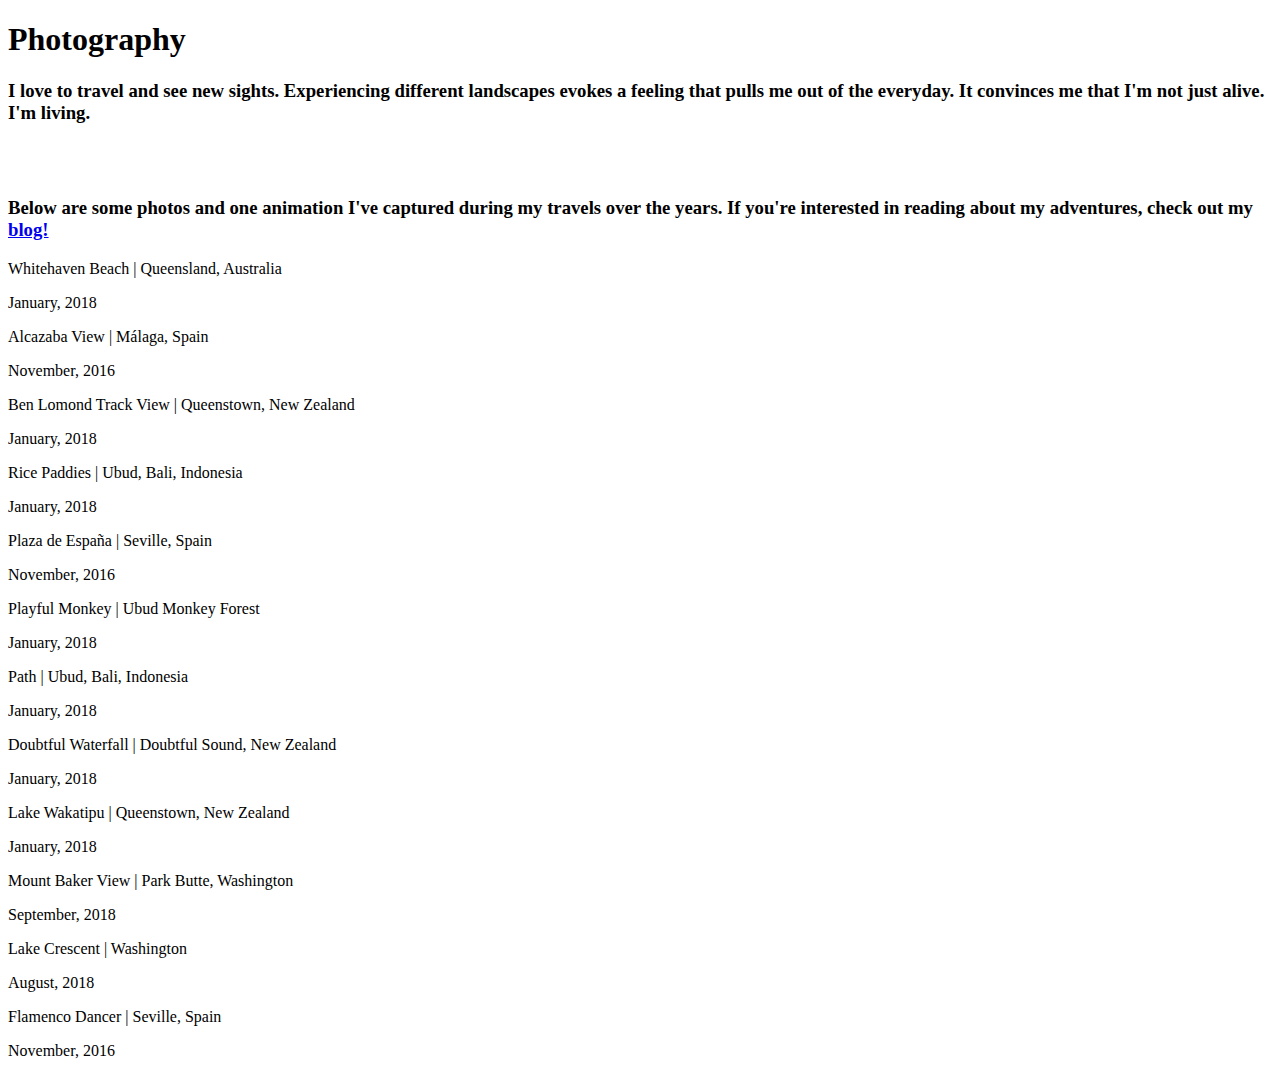
==== commit 746e4d4d: "added /aboutme to css href" ====
--- a/photog.html
+++ b/photog.html
@@ -2,7 +2,7 @@
 <html lang="en" dir="ltr">
 
 <head>
-  <link rel="stylesheet" href="CSS/style.css">
+  <link rel="stylesheet" href="/aboutme/CSS/style.css">
   <link href="https://fonts.googleapis.com/css?family=Raleway" rel="stylesheet">
   <link href="https://fonts.googleapis.com/css?family=Charmonman|Dancing+Script|Quattrocento|Raleway|Satisfy" rel="stylesheet">
   <link rel="stylesheet" href="https://stackpath.bootstrapcdn.com/bootstrap/4.2.1/css/bootstrap.min.css" integrity="sha384-GJzZqFGwb1QTTN6wy59ffF1BuGJpLSa9DkKMp0DgiMDm4iYMj70gZWKYbI706tWS" crossorigin="anonymous">
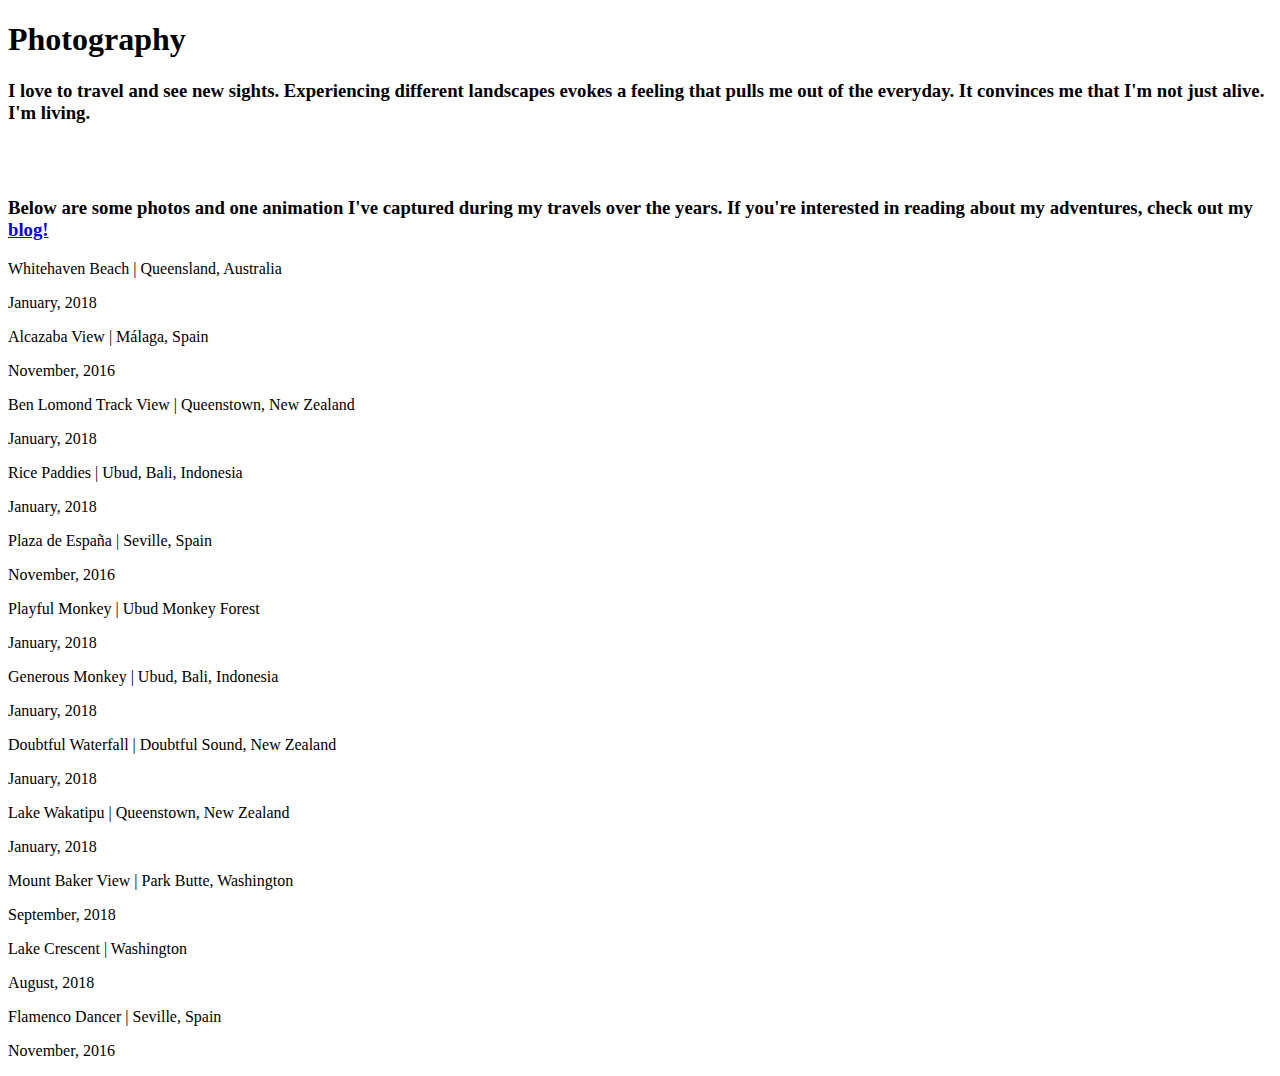
==== commit db626a16: "updated photo caption" ====
--- a/photog.html
+++ b/photog.html
@@ -133,7 +133,7 @@
       </div>
       <div class="filler">
         <p class="photo-description">
-          Path | Ubud, Bali, Indonesia
+          Generous Monkey | Ubud, Bali, Indonesia
         </p>
         <p class="sub-description">
           January, 2018
